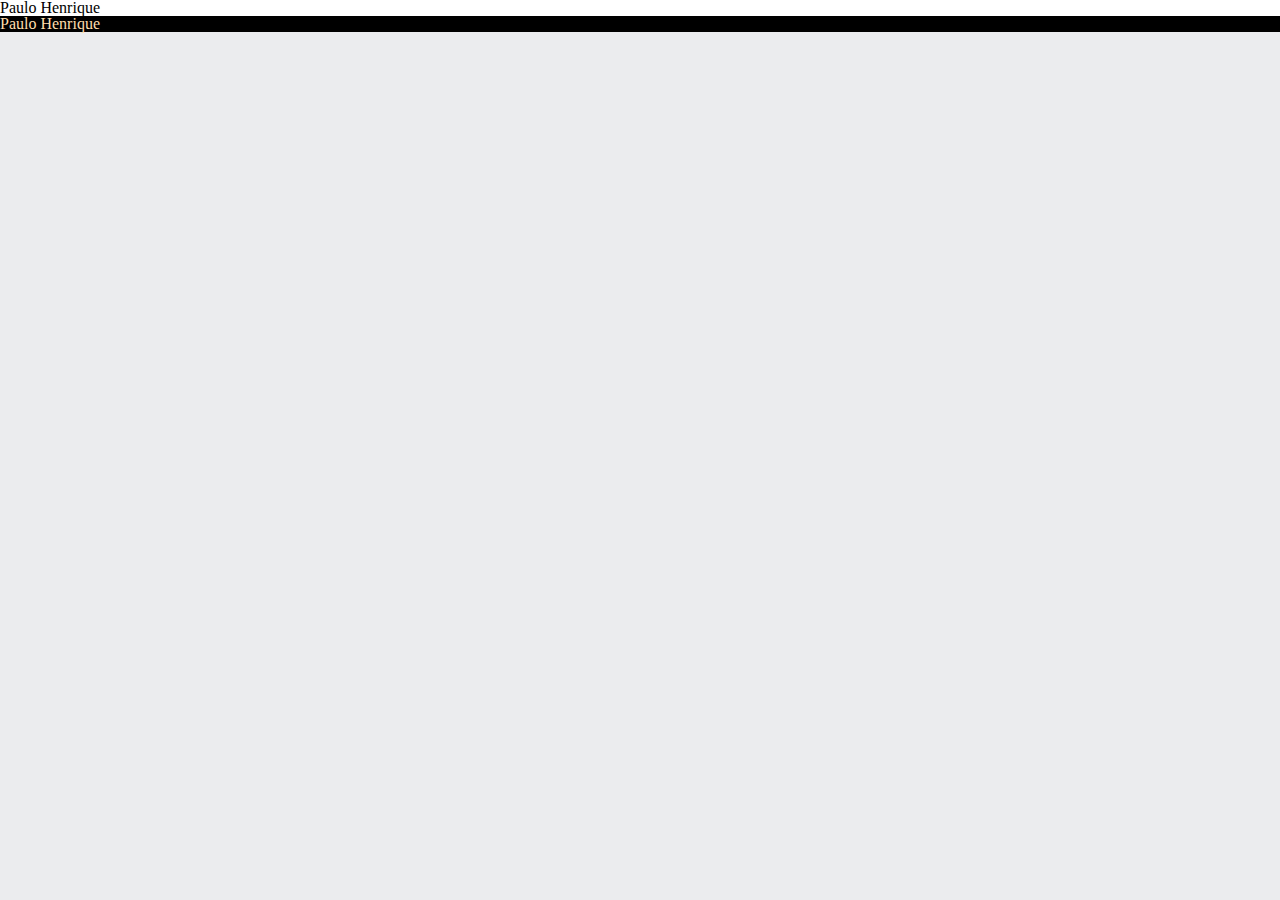
==== index.html @ 772f1a7f "ok" ====
<!DOCTYPE html>
<html lang="en">
<head>
    <meta charset="UTF-8">
    <meta name="viewport" content="width=device-width, initial-scale=1.0">
    <title>Document</title>
    <link rel="stylesheet" href="style.css">
    <link rel="stylesheet" href="reset.css">
</head>
<body>
    <h1>Paulo Henrique</h1>
    <h2>Paulo Henrique </h2>
    
</body>
</html>
---- style.css ----
:root {
    --cor-de-fundo: #EBECEE;
}
body{
    background-color: var(--cor-de-fundo);
}


h1{
    background-color: white;
}
h2{
    background-color: black;
    font-size: 24pt;
    font-family: Impact, Haettenschweiler, 'Arial Narrow Bold', sans-serif;
    color: navajowhite;
}
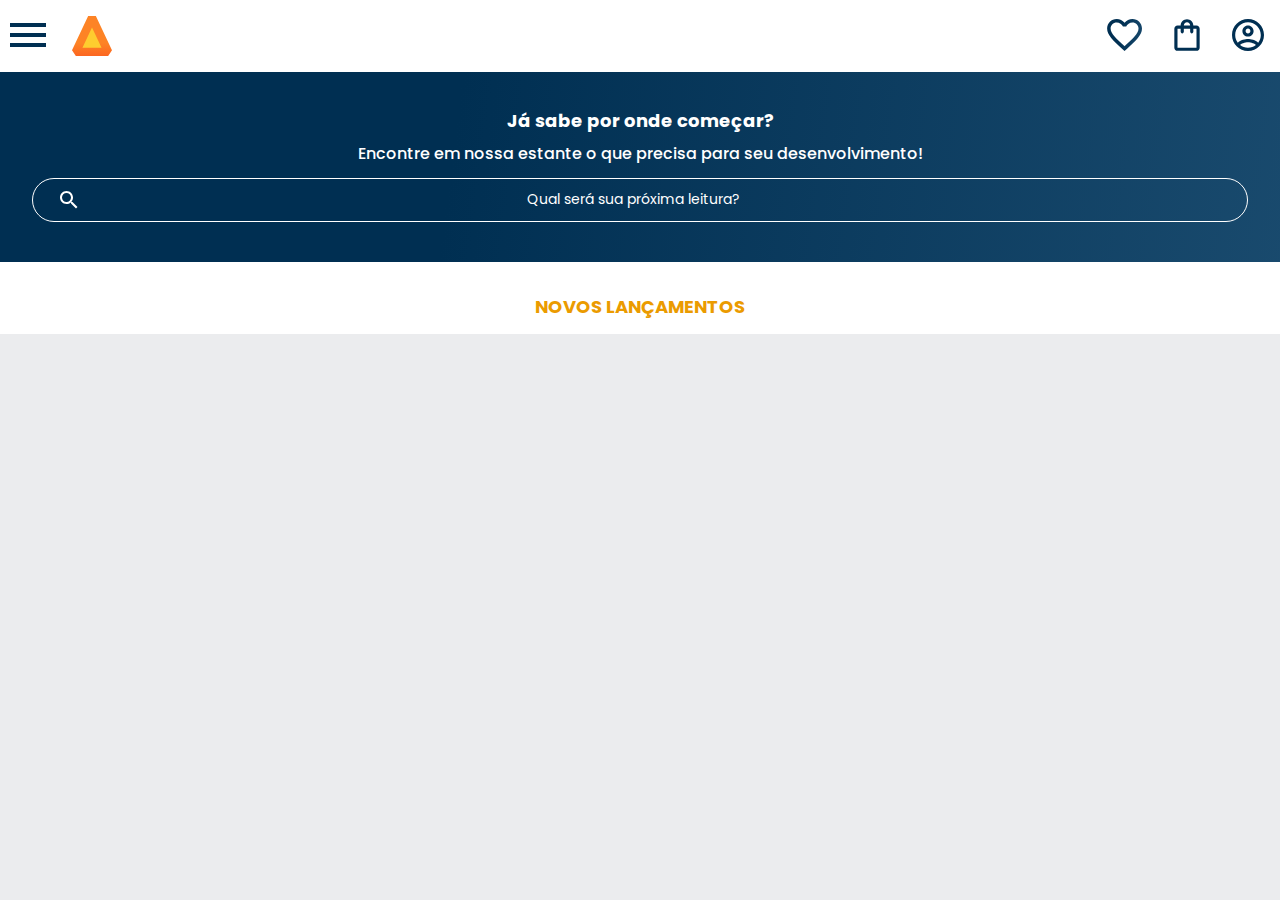
==== commit d3df6b8e: "ok" ====
--- a/index.html
+++ b/index.html
@@ -1,15 +1,58 @@
 <!DOCTYPE html>
-<html lang="en">
+<html>
+
 <head>
     <meta charset="UTF-8">
     <meta name="viewport" content="width=device-width, initial-scale=1.0">
-    <title>Document</title>
-    <link rel="stylesheet" href="style.css">
+    <title>AluraBooks</title>
     <link rel="stylesheet" href="reset.css">
+    <link rel="preconnect" href="https://fonts.googleapis.com">
+    <link rel="preconnect" href="https://fonts.gstatic.com" crossorigin>
+    <link href="https://fonts.googleapis.com/css2?family=Poppins:wght@300;400;500;700&display=swap" rel="stylesheet">
+    <link rel="stylesheet" href="styles.css">
 </head>
+
 <body>
-    <h1>Paulo Henrique</h1>
-    <h2>Paulo Henrique </h2>
-    
+    <header class="cabeçalho">
+        <div class="container">
+            <input type="checkbox" id="menu" class="container__botao">
+            <label for="menu">
+                <span class="cabeçalho__menu-hamburguer container__imagem"></span>
+            </label>
+            <ul class="lista-menu">
+                <li class="lista-menu__titulo">Categorias</li>
+                <li class="lista-menu__item">
+                    <a href="#" class="lista-menu__link">Programação</a>
+                </li>
+                <li class="lista-menu__item">
+                    <a href="#" class="lista-menu__link">Front-end</a>
+                </li>
+                <li class="lista-menu__item">
+                    <a href="#" class="lista-menu__link">Infraestrutura</a>
+                </li>
+                <li class="lista-menu__item">
+                    <a href="#" class="lista-menu__link">Business</a>
+                </li>
+                <li class="lista-menu__item">
+                    <a href="#" class="lista-menu__link">Design & UX</a>
+                </li>
+            </ul>
+            <img src="img/Logo.svg" alt="Logo da Alurabooks" class="container__imagem">
+        </div>
+        <div class="container">
+            <a href="#"><img src="img/Favoritos.svg" alt="Meus favoritos" class="container__imagem"></a>
+            <a href="#"><img src="img/Compras.svg" alt="Carrinhos de compras" class="container__imagem"></a>
+            <a href="#"><img src="img/Usuario.svg" alt="Meu perfil" class="container__imagem"></a>
+        </div>
+    </header>
+    <section class="banner">
+        <h2 class="banner__titulo">Já sabe por onde começar?</h2>
+        <p class="banner__texto">Encontre em nossa estante o que precisa para seu desenvolvimento!</p>
+        <input type="search" class="banner__pesquisa" placeholder="Qual será sua próxima leitura?">
+    </section>
+    <section class="carrossel">
+        <h2 class="carrossel__titulo">Novos lançamentos</h2>
+    </section>
 </body>
+
 </html>--- a/styles.css
+++ b/styles.css
@@ -0,0 +1,18 @@
+@import url("styles/header.css");
+@import url("styles/banner.css");
+@import url("styles/carrossel.css");
+
+:root {
+    --cor-de-fundo: #EBECEE;
+    --branco: #FFFFFF;
+    --laranja: #EB9B00;
+    --azul-degrade: linear-gradient(97.54deg, #002F52 35.49%, #326589 165.37%);
+    --fonte-principal: "Poppins";
+}
+
+body {
+    background-color: var(--cor-de-fundo);
+    font-family: var(--fonte-principal);
+    font-size: 16px;
+    font-weight: 400;
+}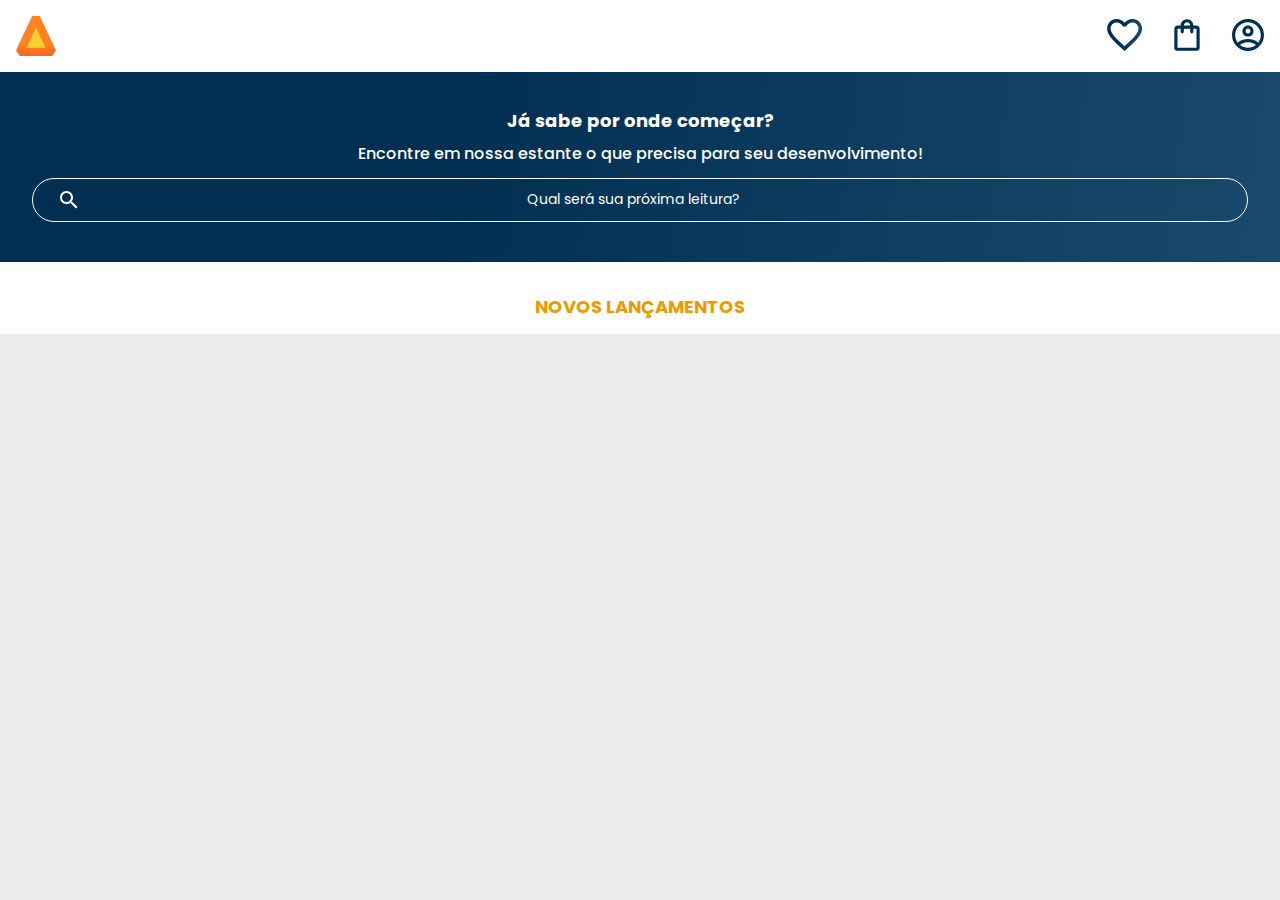
==== commit 8acb382b: "ok" ====
--- a/index.html
+++ b/index.html
@@ -14,11 +14,7 @@
 
 <body>
     <header class="cabeçalho">
-        <div class="container">
-            <input type="checkbox" id="menu" class="container__botao">
-            <label for="menu">
-                <span class="cabeçalho__menu-hamburguer container__imagem"></span>
-            </label>
+       
             <ul class="lista-menu">
                 <li class="lista-menu__titulo">Categorias</li>
                 <li class="lista-menu__item">
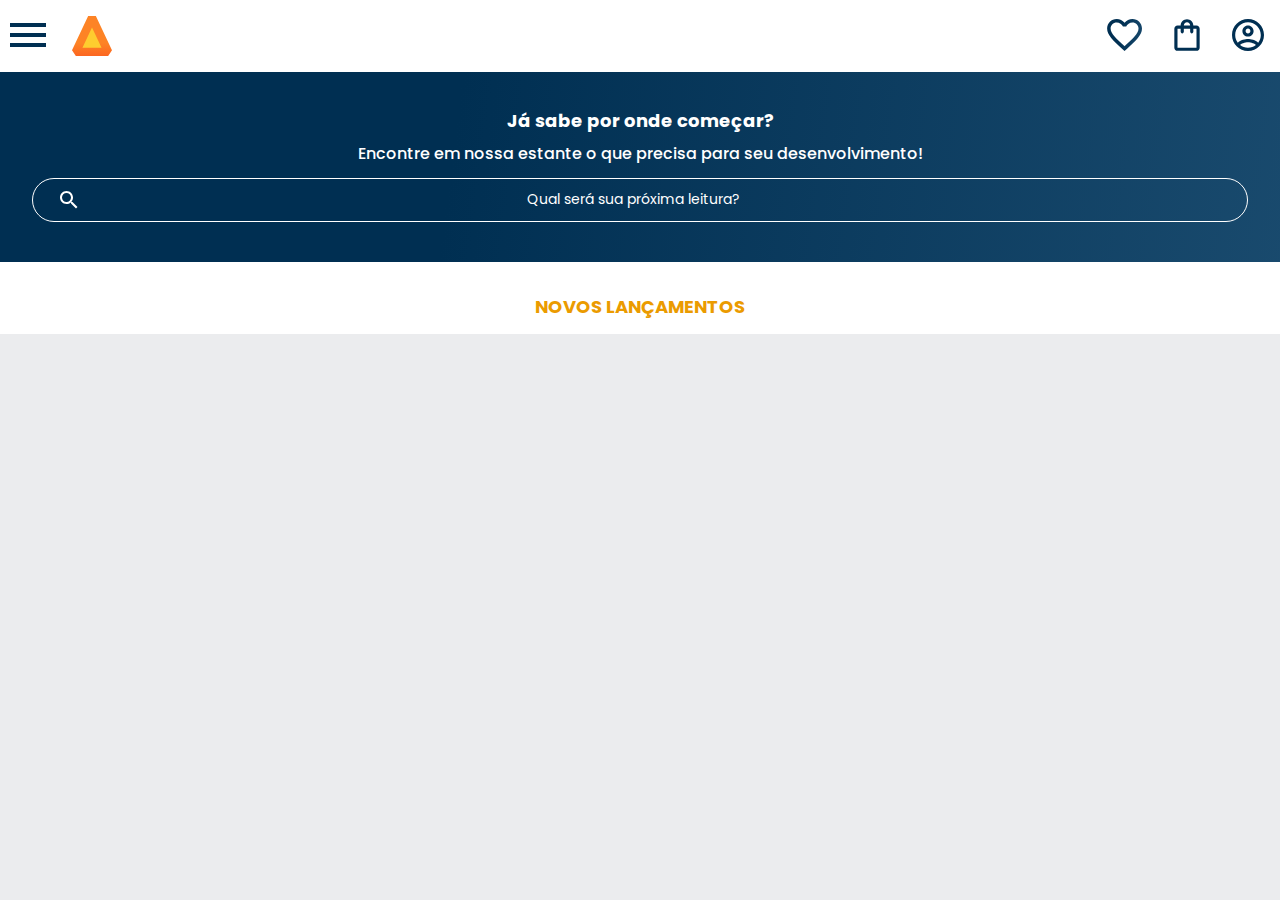
==== commit 92db5794: "ok" ====
--- a/index.html
+++ b/index.html
@@ -14,7 +14,11 @@
 
 <body>
     <header class="cabeçalho">
-       
+        <div class="container">
+            <input type="checkbox" id="menu" class="container__botao">
+            <label for="menu">
+                <span class="cabeçalho__menu-hamburguer container__imagem"></span>
+            </label>
             <ul class="lista-menu">
                 <li class="lista-menu__titulo">Categorias</li>
                 <li class="lista-menu__item">
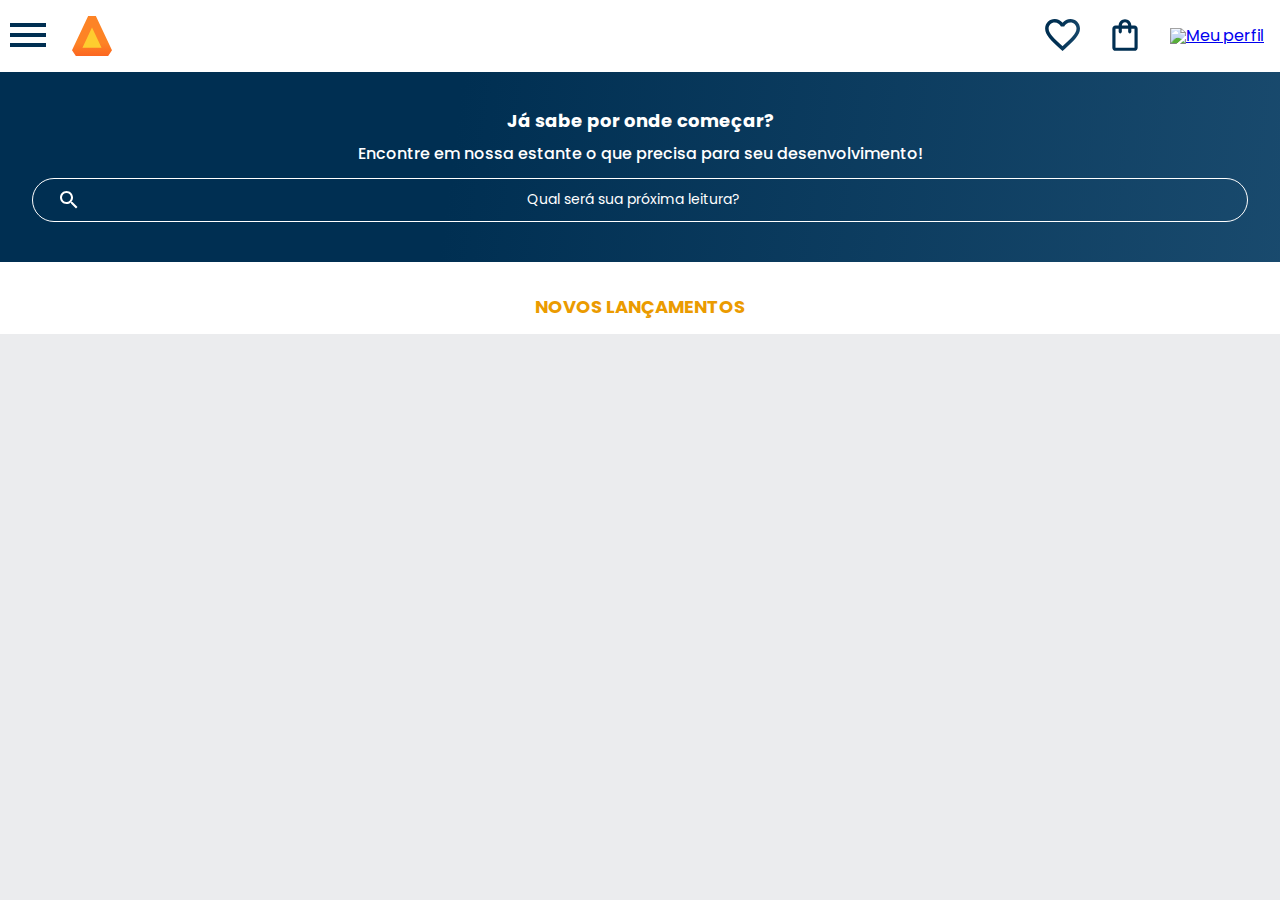
==== commit 5837603f: "ok" ====
--- a/index.html
+++ b/index.html
@@ -2,6 +2,7 @@
 <html>
 
 <head>
+    <!-- É um dicionario para codificar os caracteres  -->
     <meta charset="UTF-8">
     <meta name="viewport" content="width=device-width, initial-scale=1.0">
     <title>AluraBooks</title>
@@ -15,16 +16,19 @@
 <body>
     <header class="cabeçalho">
         <div class="container">
+            <!-- cria um campo para interagir com o usuario esse campo pode ser de varios formatos sendo textos,data, hora etc-->
             <input type="checkbox" id="menu" class="container__botao">
             <label for="menu">
                 <span class="cabeçalho__menu-hamburguer container__imagem"></span>
             </label>
+            <!-- cria uma lista não ordenada-->
             <ul class="lista-menu">
                 <li class="lista-menu__titulo">Categorias</li>
                 <li class="lista-menu__item">
                     <a href="#" class="lista-menu__link">Programação</a>
                 </li>
                 <li class="lista-menu__item">
+                   <!-- cria um ancora, link-->
                     <a href="#" class="lista-menu__link">Front-end</a>
                 </li>
                 <li class="lista-menu__item">
